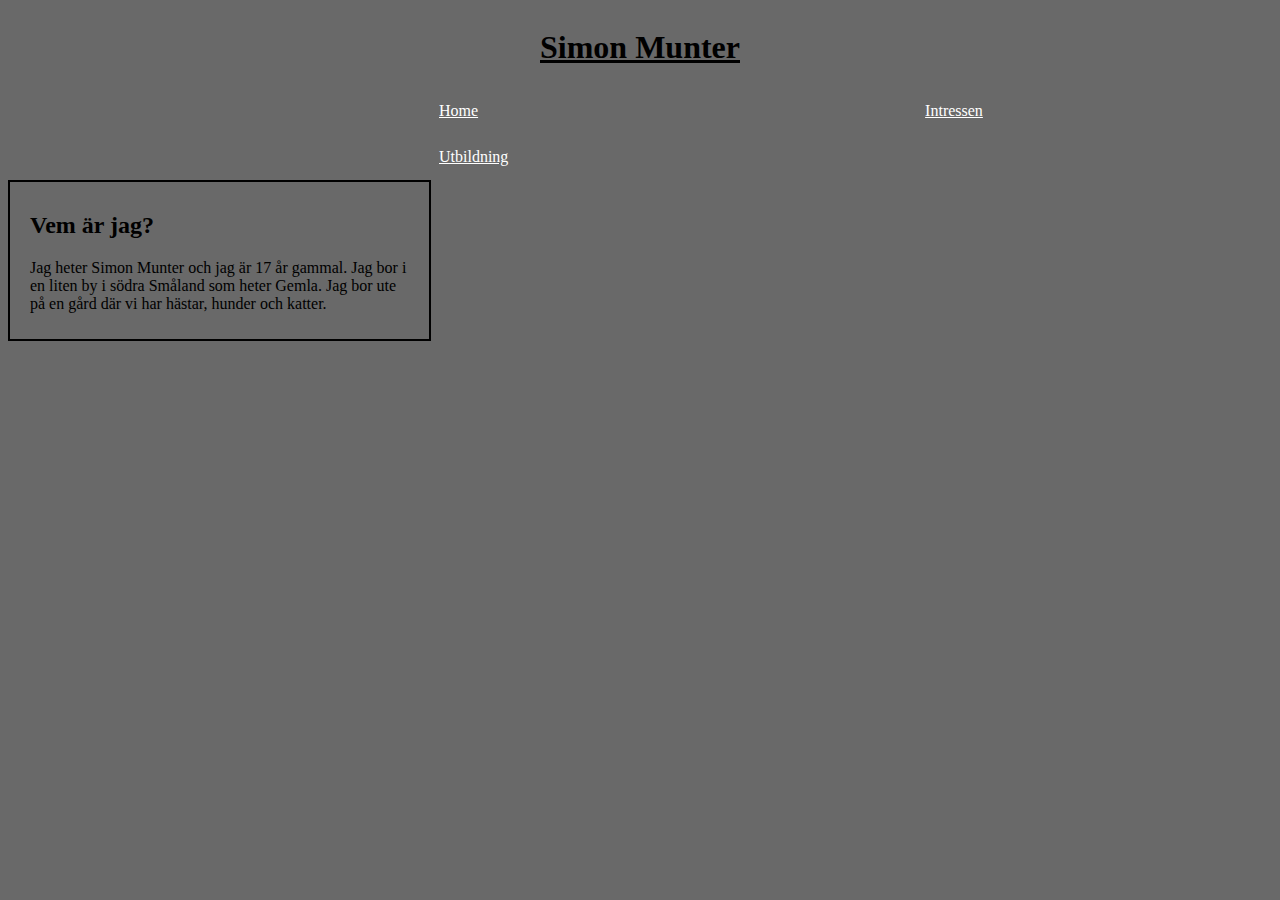
==== index.html @ 0a52d480 "Början" ====
<!DOCTYPE html>
<html lang="sv">
    <head>
        <meta charset="UTF-8">
        <title>Egen Webbplats</title>
        <link rel="stylesheet" href="stylesheet.css">
    </head>
    <body>
        <header>
            <h1>Simon Munter</h1>
        </header>

        <nav class="navbar">
            <a href="index.html">Home</a>
            <a href="intressen.html">Intressen</a>
            <a href="utbildning.html">Utbildning</a>
        </nav>

        <section class="ideologi">
            <h2>Vem är jag?</h2>
            <p>Jag heter Simon Munter och jag är 17 år gammal. Jag bor i en liten by i södra Småland som heter Gemla. Jag bor ute på en gård där vi har hästar, hunder och katter.</p>
        </section>
    </body>











</html>
---- stylesheet.css ----
* {
    background-color: dimgray;
}

body {
    display: grid;
}

/*Gör en rubrik för alla sidor. Gör en underline och centrerar texten.*/
h1 {
    text-align: center;
    font-size: xx-large;
    font-family:Georgia, 'Times New Roman', Times, serif;
    text-decoration: underline;
}



/*Decoration och style på Home, Intressen och utbildning*/
.navbar a {
    float: left;
    color: white;
    text-align: center;
    padding: 14px 16px;
    text-decoration: underline;
    text-indent: 415px;
    font: 20px;
    position: relative;
    top: 0;
    left: 0;
}

/*Gör en hover på Home, Intressen och Utbldning för att gör det mer intressant*/ 
.navbar a:hover {
    background-color: grey;
}

.ideologi {
    width: 30%;
    border: 2px solid black;
    float: left;
    text-align: left;
    padding: 10px 20px;
}
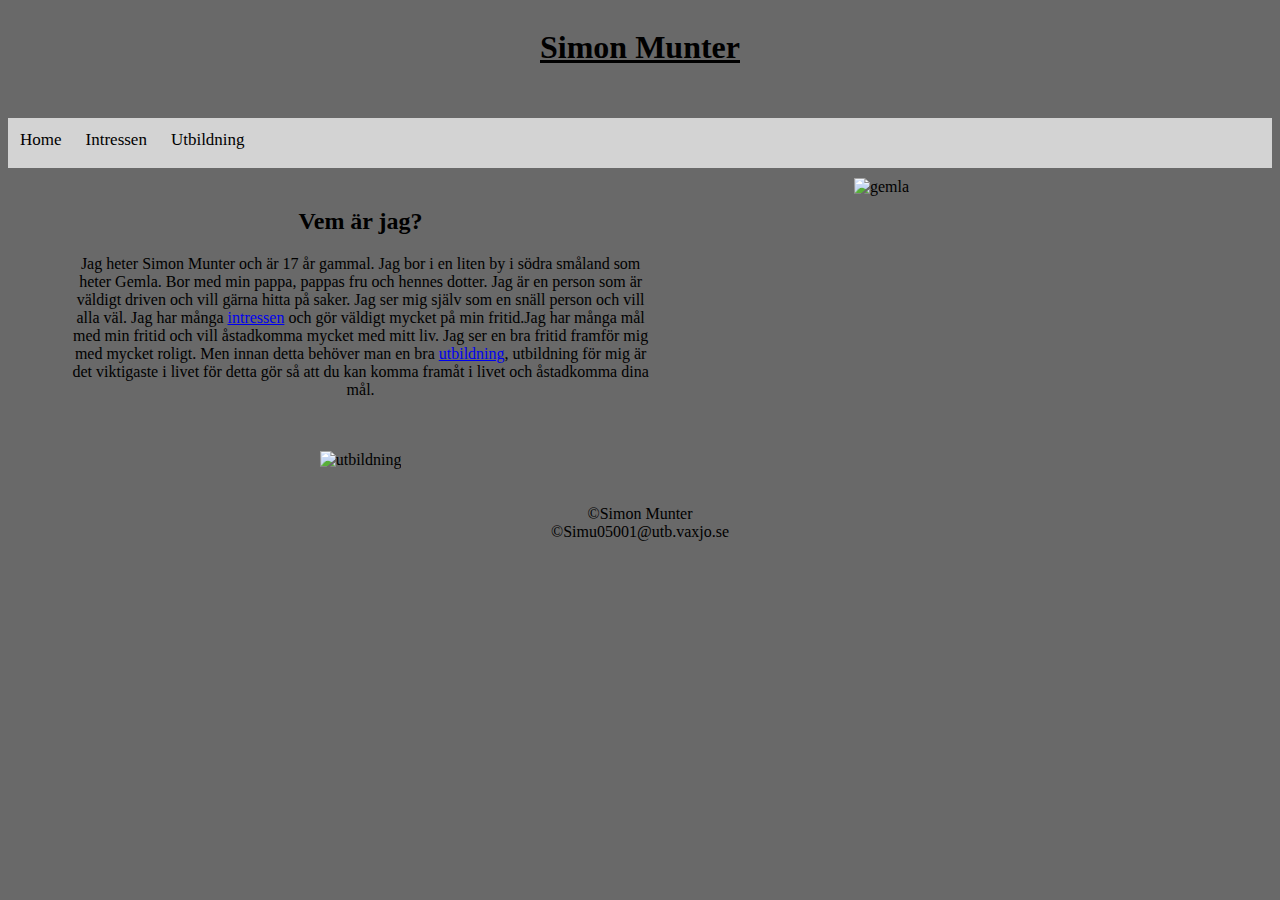
==== commit 7ca4d479: "fortsättning egen webbplats" ====
--- a/index.html
+++ b/index.html
@@ -16,20 +16,18 @@
             <a href="utbildning.html">Utbildning</a>
         </nav>
 
-        <section class="ideologi">
+        <main class="ideologi">
             <h2>Vem är jag?</h2>
-            <p>Jag heter Simon Munter och jag är 17 år gammal. Jag bor i en liten by i södra Småland som heter Gemla. Jag bor ute på en gård där vi har hästar, hunder och katter.</p>
-        </section>
+            <p>Jag heter Simon Munter och är 17 år gammal. Jag bor i en liten by i södra småland som heter Gemla. Bor med min pappa, pappas fru och hennes dotter. Jag är en person som är väldigt driven och vill gärna hitta på saker. Jag ser mig själv som en snäll person och vill alla väl. Jag har många <a class="intext1" href="intressen.html">intressen</a> och gör väldigt mycket på min fritid.Jag har många mål med min fritid och vill åstadkomma mycket med mitt liv. Jag ser en bra fritid framför mig med mycket roligt. Men innan detta behöver man en bra <a href="utbildning.html">utbildning</a>, utbildning för mig är det viktigaste i livet för detta gör så att du kan komma framåt i livet och åstadkomma dina mål. </p><br><br>
+            <img class="homepg2" src="https://wisdomeproject.se/wp-content/uploads/2018/03/ordmoln.png" alt="utbildning">
+        </main>
+
+        <aside>
+            <img class="homepg1" src="https://www.vidingehem.se/images/200.54e391f0168dd2d68485130/1551685288448/Gemla-flyg-1200.jpg" alt="gemla">
+        </aside>
+
+        <footer>
+            <p>&copy;Simon Munter<br>&copy;Simu05001@utb.vaxjo.se</p>
+        </footer>
     </body>
-
-
-
-
-
-
-
-
-
-
-
 </html>--- a/stylesheet.css
+++ b/stylesheet.css
@@ -1,9 +1,34 @@
-* {
-    background-color: dimgray;
-}
 
 body {
     display: grid;
+    background-color: dimgray;
+    grid-template-rows: 100px 50px auto 100px;
+    grid-template-columns: 2fr 1fr;
+    grid-gap: 10px;
+    grid-template-areas:
+    "header header"
+    "nav nav "
+    "main aside"
+    "footer footer"
+}
+
+/*nämner alla grids*/
+header {
+    grid-area: header;
+}
+
+footer {
+    grid-area: footer;
+    text-align: center;
+}
+
+aside {
+    grid-area: aside;
+}
+
+main {
+    padding-left: 15px;
+    grid-area: main;
 }
 
 /*Gör en rubrik för alla sidor. Gör en underline och centrerar texten.*/
@@ -14,31 +39,43 @@
     text-decoration: underline;
 }
 
-
-
-/*Decoration och style på Home, Intressen och utbildning*/
-.navbar a {
-    float: left;
-    color: white;
-    text-align: center;
-    padding: 14px 16px;
-    text-decoration: underline;
-    text-indent: 415px;
-    font: 20px;
-    position: relative;
-    top: 0;
-    left: 0;
+/* Hur navigationen ska se ut och vart dem kommer att ligga med hjälp av grid-area*/
+nav {
+    grid-area: nav;
+    width: 100%;
+    background-color: lightgrey;
+    overflow: auto;
 }
 
-/*Gör en hover på Home, Intressen och Utbldning för att gör det mer intressant*/ 
-.navbar a:hover {
-    background-color: grey;
+/* Ändrar på texten i navigations menyn och hur texten ska se ut.*/
+nav a {
+    float: left;
+    text-align: center;
+    padding: 12px;
+    color: black;
+    font-size: 17px;
+    text-decoration: none;
+}
+
+/* Gör en hover över dem olika länkarna för att göra det lite mer intressant*/
+nav a:hover {
+    background-color: black;
+    color: white;
 }
 
 .ideologi {
-    width: 30%;
-    border: 2px solid black;
+    width: 70%;
     float: left;
-    text-align: left;
-    padding: 10px 20px;
-}+    text-align: center;
+    padding: 10px 60px;
+}
+
+.intro {
+    padding-left: 15px;
+}
+
+ul {
+    list-style-type: square;
+    list-style-position: inside;
+    padding-left: 30px;
+}
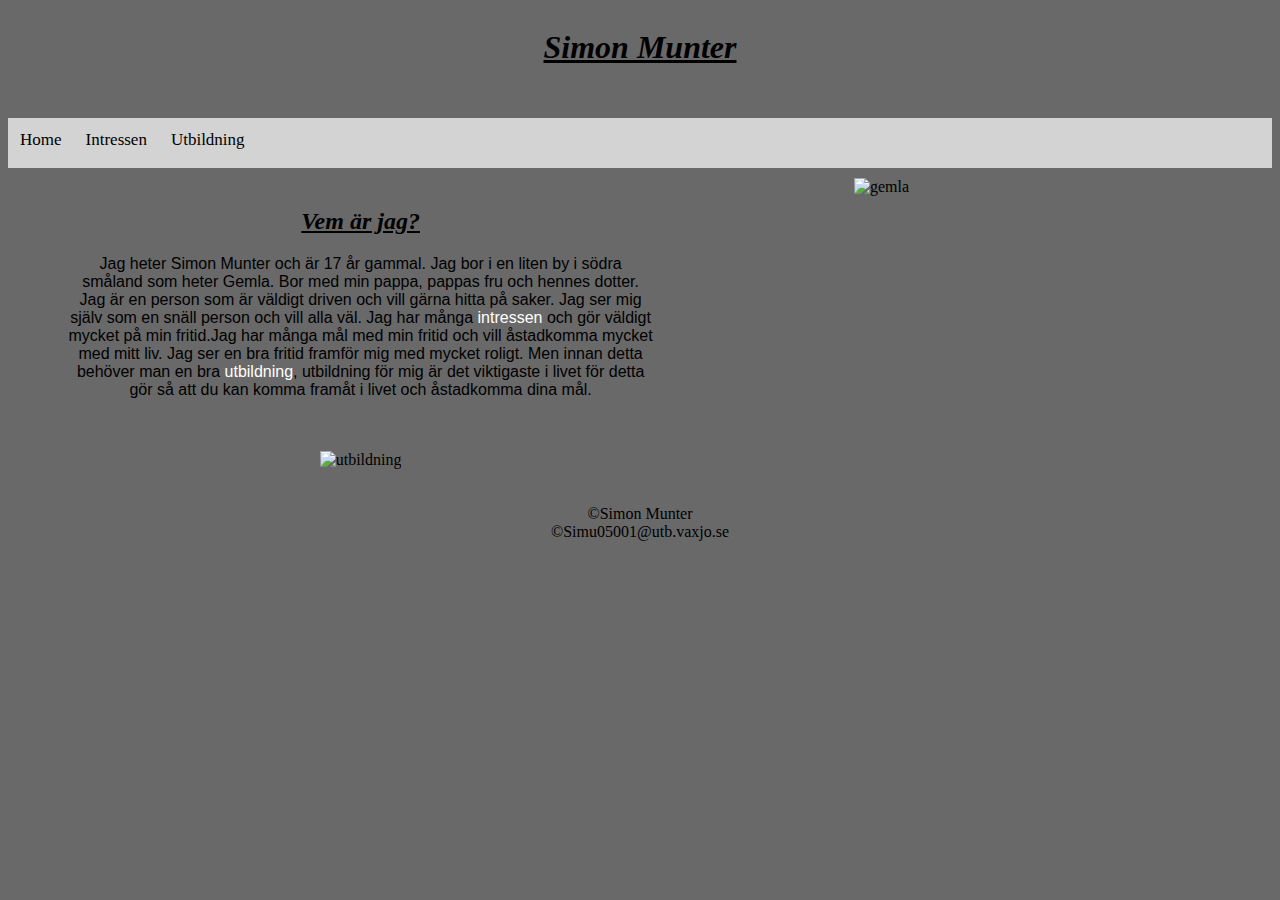
==== commit 25caaaaa: "Färdig" ====
--- a/index.html
+++ b/index.html
@@ -1,31 +1,38 @@
 <!DOCTYPE html>
 <html lang="sv">
+    <!--Anger rätt charset, titel på sidan och länkar min css för styling.-->
     <head>
         <meta charset="UTF-8">
         <title>Egen Webbplats</title>
         <link rel="stylesheet" href="stylesheet.css">
     </head>
+    <!--Detta är vad vi ser på sidan och själva strukturen.-->
     <body>
+        <!--Rubrik för Index sidan-->
         <header>
             <h1>Simon Munter</h1>
         </header>
 
-        <nav class="navbar">
+        <!--En globalmeny för att kunna hoppa mellan de 3 olika sidorna.-->
+        <nav>
             <a href="index.html">Home</a>
             <a href="intressen.html">Intressen</a>
             <a href="utbildning.html">Utbildning</a>
         </nav>
 
+        <!--Innehållet under den globala menyn där själva innehållet är och det vi vill ha ut av sidan.-->
         <main class="ideologi">
             <h2>Vem är jag?</h2>
             <p>Jag heter Simon Munter och är 17 år gammal. Jag bor i en liten by i södra småland som heter Gemla. Bor med min pappa, pappas fru och hennes dotter. Jag är en person som är väldigt driven och vill gärna hitta på saker. Jag ser mig själv som en snäll person och vill alla väl. Jag har många <a class="intext1" href="intressen.html">intressen</a> och gör väldigt mycket på min fritid.Jag har många mål med min fritid och vill åstadkomma mycket med mitt liv. Jag ser en bra fritid framför mig med mycket roligt. Men innan detta behöver man en bra <a href="utbildning.html">utbildning</a>, utbildning för mig är det viktigaste i livet för detta gör så att du kan komma framåt i livet och åstadkomma dina mål. </p><br><br>
             <img class="homepg2" src="https://wisdomeproject.se/wp-content/uploads/2018/03/ordmoln.png" alt="utbildning">
         </main>
 
+        <!--En bild åt sidan som ska göra det lite snyggt och berätta kort om vad det står på sidan.-->
         <aside>
             <img class="homepg1" src="https://www.vidingehem.se/images/200.54e391f0168dd2d68485130/1551685288448/Gemla-flyg-1200.jpg" alt="gemla">
         </aside>
 
+        <!--För att göra lite snyggt så sätter jag en footer med mitt namn och Email.-->
         <footer>
             <p>&copy;Simon Munter<br>&copy;Simu05001@utb.vaxjo.se</p>
         </footer>
--- a/stylesheet.css
+++ b/stylesheet.css
@@ -1,4 +1,4 @@
-
+/*Beskriver hur sidan ska se ut och vilken display det ska vara. Här bestäms hur gridlayout ska se ut.*/
 body {
     display: grid;
     background-color: dimgray;
@@ -12,7 +12,7 @@
     "footer footer"
 }
 
-/*nämner alla grids*/
+/*nämner alla grids för att kunna placera dem med hjälp av gird-template-areas.*/
 header {
     grid-area: header;
 }
@@ -31,7 +31,17 @@
     grid-area: main;
 }
 
-/*Gör en rubrik för alla sidor. Gör en underline och centrerar texten.*/
+main p {
+    font-family:Verdana, Geneva, Tahoma, sans-serif;
+}
+
+/*Style på länkarna i main a så att den blå färgen och underline försvinner.*/
+main a {
+    text-decoration: none;
+    color: white
+}
+
+/*Gör en rubrik för alla sidor. Gör en underline och centrerar texten. Förstorar texten. */
 h1 {
     text-align: center;
     font-size: xx-large;
@@ -39,7 +49,7 @@
     text-decoration: underline;
 }
 
-/* Hur navigationen ska se ut och vart dem kommer att ligga med hjälp av grid-area*/
+/* Hur navigationen ska se ut och vart dem kommer att ligga med hjälp av grid-area. backgrundsfärg som blir ljusgrå. width 100% gör att den tar upp hela sidan.*/
 nav {
     grid-area: nav;
     width: 100%;
@@ -47,22 +57,23 @@
     overflow: auto;
 }
 
-/* Ändrar på texten i navigations menyn och hur texten ska se ut.*/
+/* Ändrar på texten i navigations menyn och hur texten ska se ut. Gör en float för att elementet ska placeras åt vänster om container. centrerar texten. Det blir en ruta runt om texten som är 12px. färg på text svart. Storlek är 17px och det är ingen dekoration på texten.*/
 nav a {
+    text-align: center;
     float: left;
-    text-align: center;
     padding: 12px;
     color: black;
     font-size: 17px;
     text-decoration: none;
 }
 
-/* Gör en hover över dem olika länkarna för att göra det lite mer intressant*/
+/*Hover. drar över så blir texten vitt och bakgrunden blir svart.*/
 nav a:hover {
     background-color: black;
     color: white;
 }
 
+/*Använder en class på main för att inte blanda ihop dem andra main på de andra sidorna. Texten i mitten och storlek på den. Gör en float för att elementet ska placeras åt vänster om container. Centrerar texten och gör en ruta runt den med padding 10px 16px */
 .ideologi {
     width: 70%;
     float: left;
@@ -70,12 +81,62 @@
     padding: 10px 60px;
 }
 
+/*För listan med mina intressen. Vänster padding med 15px.*/
 .intro {
     padding-left: 15px;
 }
 
+/*Gör så att punkterna blir fyrkanter istället. Padding vänster 30px för att få avstånd.*/
 ul {
     list-style-type: square;
     list-style-position: inside;
     padding-left: 30px;
 }
+
+/*en border som är 2px tjock och solid och som är svart. Den tar upp 70%.*/
+.int-page {
+    border: 2px solid black;
+    width: 70%;
+}
+
+/*Alla rubriker på sidan ska ha en linje under texten och ska ha en snead text.*/
+h1, h2, h3, h4 {
+    text-decoration: underline;
+    font-style: italic;
+}
+
+/*gör stilen till arial. Gör så att linjer tas bort med hjälp av collapse. tar upp 25%. En border på 2px tjock som är solid och har färgen svart. */
+table {
+    font-family: arial;
+    border-collapse: collapse;
+    width: 25%;
+    border: 2px solid black;
+}
+
+/*Texten storlek på 20px. stil = arial. Och texten är ifylld som får en tjockare text.*/
+aside p {
+    font-size: 20px; 
+    font-family: arial; 
+    font-weight: bold;
+}
+
+/*3 stycken. Som hjälper med tabellen som gör en zebrastipning med hjälp av psuedoklasselektor. bakgrunden är blå på 2 och vitt på 1 och 3. På 2:an så är texten vit och på 1, 3 så är texten svart. */
+tr:nth-child(2) {
+    background-color: blue;
+    color: white;
+}
+
+tr:nth-child(1) {
+    background-color: white;
+    color: black;
+}
+
+tr:nth-child(3) {
+    background-color: white;
+    color: black;
+}
+
+/*Placerar bilden med hjälp av 67% width.*/
+.höns {
+    width: 67%;
+}